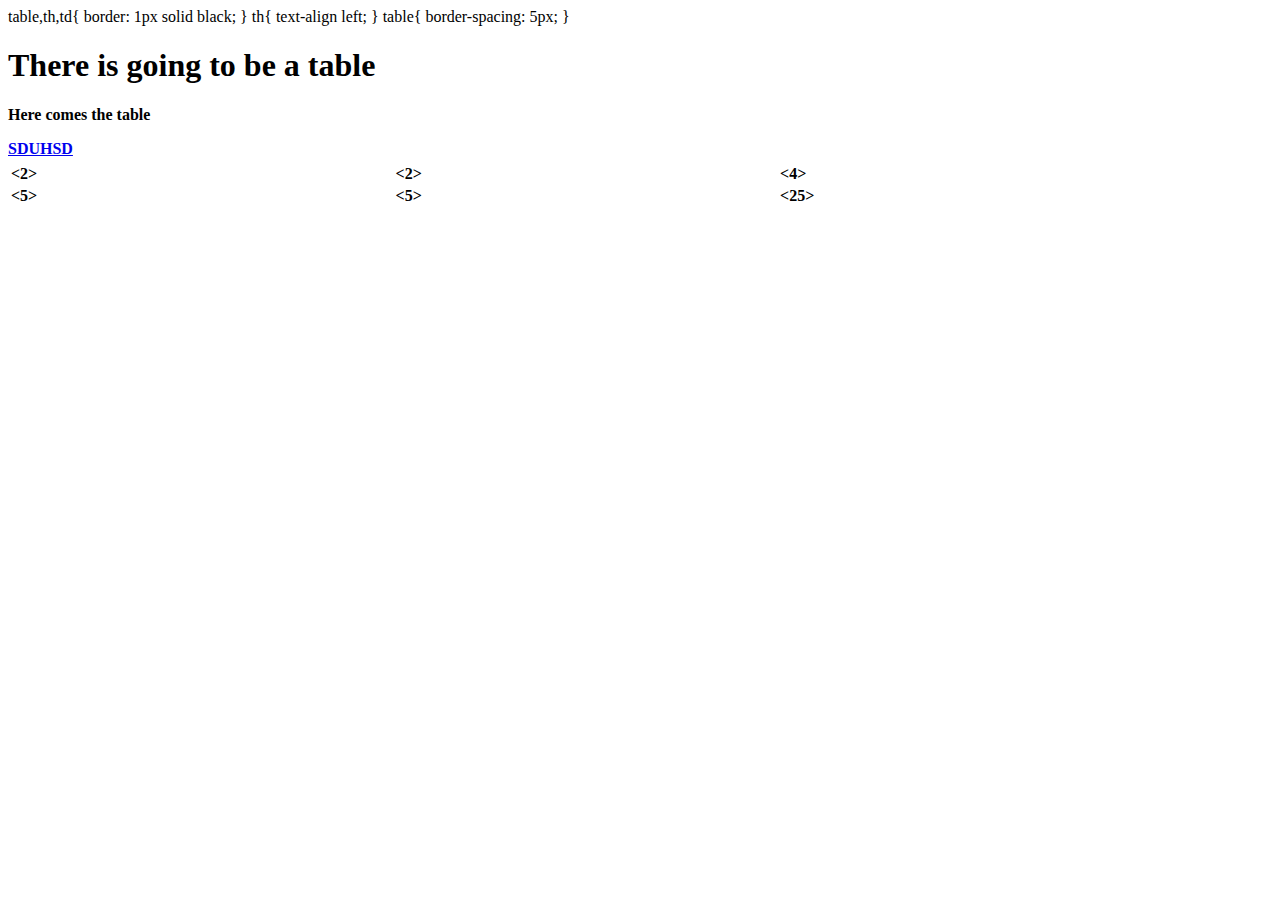
==== index.HTML @ 85608d70 "Initial Index" ====
<!DOCTYPE html>
<html>
<head>
<title>Index</title>
</head>
<body>
<!This will Create a border on the table>
table,th,td{
  border: 1px solid black;
}
<!This wil align the text towards the left>
th{
  text-align left;
}
<!This will space the border>
table{
  border-spacing: 5px;
}
<!opening text and a heading>
<b><h1>There is going to be a table</h1>
<p>Here comes the table<p>
<!The Table>
<caption><Product></caption>
<table style="width:100%">
  <tr>
    <th><First number></th>
    <th><Second number></th>
    <th><product></th>
  </tr>
  <tr>
  <td><2></td>
  <td><2></td>
  <td><4></td>
  </tr>
  <tr>
  <td><5></td>
  <td><5></td>
  <td><25></td>
  </tr>
  <!Here is a link to The sduhsd site>
  <a href="http://www.sduhsd.net">SDUHSD</a>
    
</body>
</html>
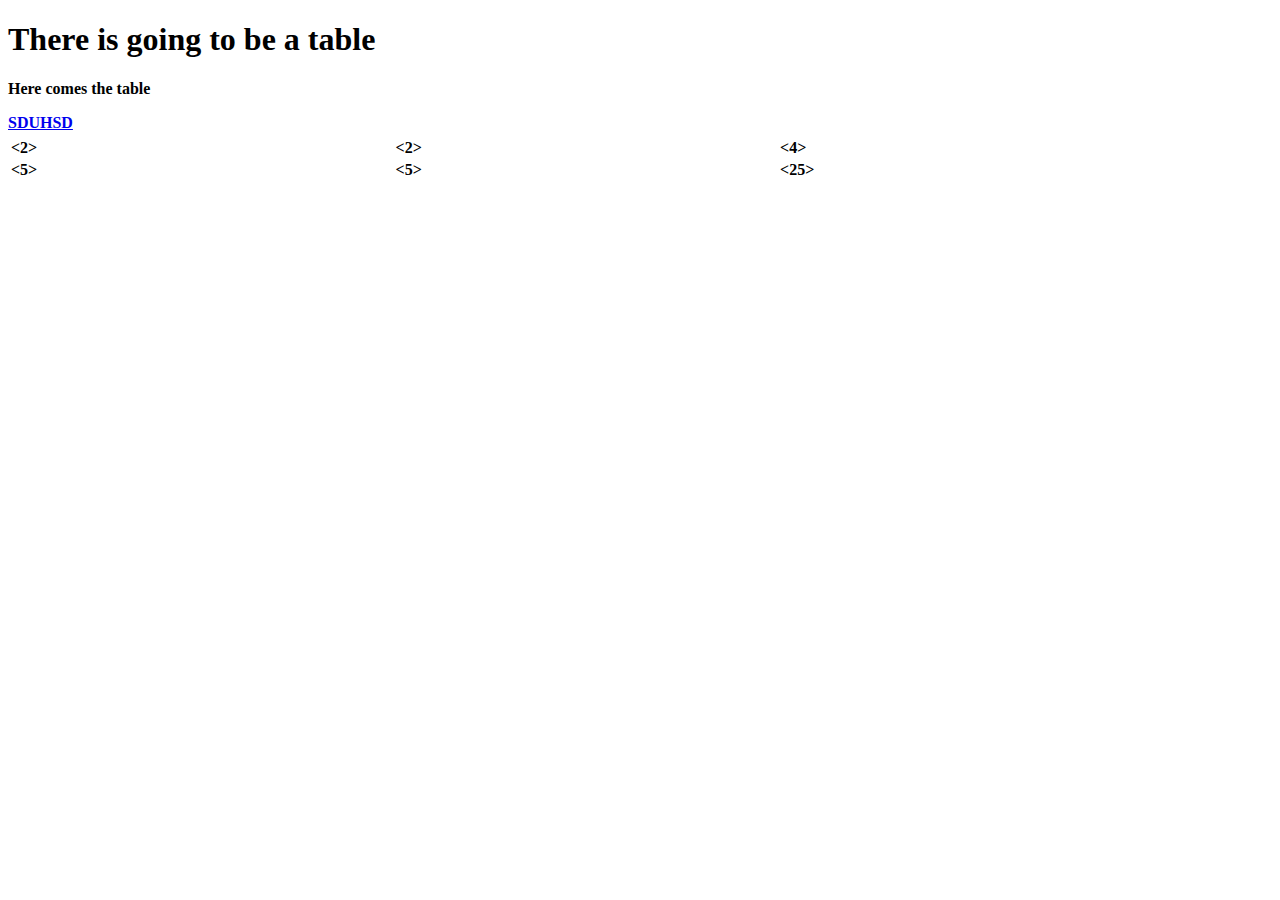
==== commit d7b7c76a: "Updated intial" ====
--- a/index.HTML
+++ b/index.HTML
@@ -1,10 +1,9 @@
 <!DOCTYPE html>
 <html>
 <head>
+  <style>
 <title>Index</title>
-</head>
-<body>
-<!This will Create a border on the table>
+  <!This will Create a border on the table>
 table,th,td{
   border: 1px solid black;
 }
@@ -16,6 +15,10 @@
 table{
   border-spacing: 5px;
 }
+  </head>
+   </style>
+  <body>
+  
 <!opening text and a heading>
 <b><h1>There is going to be a table</h1>
 <p>Here comes the table<p>
